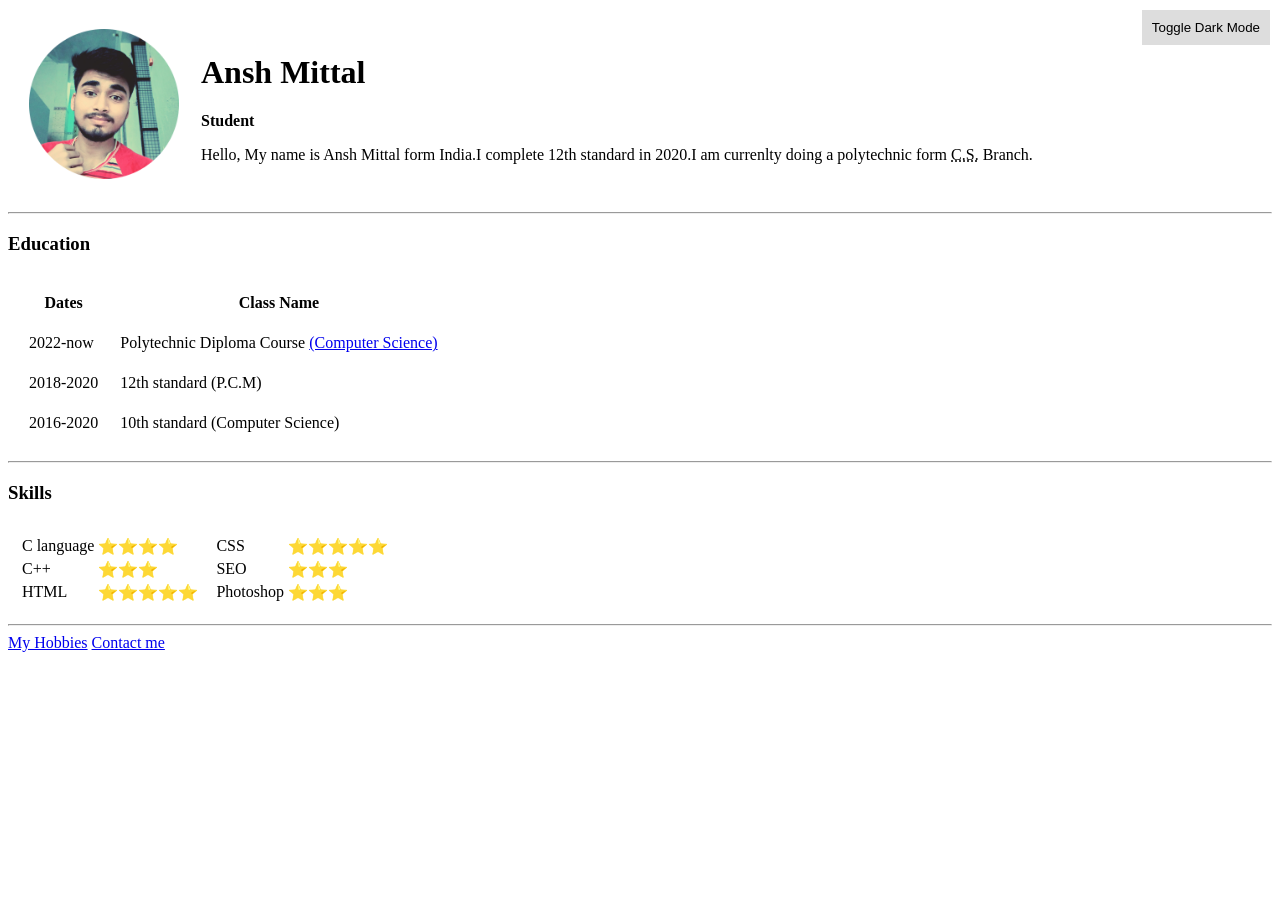
==== index.html @ c80ee5d2 "feat: I want to add dark mode in the cv app." ====
<!DOCTYPE html>
<html lang="en" dir="ltr">
  <head>
    <meta charset="utf-8">
    <title>Ansh's Personal site</title>
    <link rel="stylesheet" href="styles.css">
  </head>
  <body>
    <button id="dark-mode-toggle">Toggle Dark Mode</button>
    <table cellspacing="20">
      <tr>
        <td>
          <img src="images/Ansh.png" alt="Ansh Picture" width="150px" height="150px"/>
        </td>
        <td>
          <h1>Ansh Mittal</h1>
          <p>
            <strong>Student </strong>
          </p>
          <p>
            Hello, My name is Ansh Mittal form India.I complete 12th standard in 2020.I am currenlty doing a polytechnic form <abbr title="Computer Science">C.S.</abbr> Branch.
          </p>
        </td>
      </tr>
    </table>
    <hr />
    <h3>Education</h3>
    <table cellspacing="20">
      <thead>
        <tr>
          <th>Dates</th>
          <th>Class Name</th>
        </tr>
      </thead>
      <tbody>
        <tr>
          <td>2022-now</td>
          <td>Polytechnic Diploma Course <a href="https://www.careers360.com/courses/computer-science-engineering-course">(Computer Science)</td>
        </tr>
        <tr>
          <td>2018-2020</td>
          <td>12th standard (P.C.M)</td>
        </tr>
        <tr>
          <td>2016-2020</td>
          <td>10th standard (Computer Science)</td>
        </tr>
      </tbody>
    </table>
    <hr />
    <h3>Skills</h3>
    <table cellspacing="10">
      <tr>
        <td>
          <table>
            <tr>
              <td>C language</td>
              <td>⭐⭐⭐⭐</td>
            </tr>
            <tr>
              <td>C++</td>
              <td>⭐⭐⭐</td>
            </tr>
            <tr>
              <td title="Hyper Text Markup Language">HTML</td>
              <td>⭐⭐⭐⭐⭐</td>
            </tr>
          </table>
        </td>
        <td>
          <table>
            <tr>
              <td title="Cascading Style Sheet">CSS</td>
              <td>⭐⭐⭐⭐⭐</td>
            </tr>
            <tr>
              <td title="Search Engine Optimaization">SEO</td>
              <td>⭐⭐⭐</td>
            </tr>
            <tr>
              <td>Photoshop</td>
              <td>⭐⭐⭐</td>
            </tr>
          </table>
        </td>
      </tr>
    </table>
    <hr />
    <a href="hobbies.html">My Hobbies</a>
    <a href="contactme.html" >Contact me</a>
    <script src="script.js"></script>
  </body>
</html>
---- styles.css ----
body {
  --bg-color-light: #fff;
  --text-color-light: #000;
  --bg-color-dark: #121212;
  --text-color-dark: #f0f0f0;
  background-color: var(--bg-color-light);
  color: var(--text-color-light);
  transition: background-color 0.3s, color 0.3s;
}

body.dark-mode {
  background-color: var(--bg-color-dark);
  color: var(--text-color-dark);
}

#dark-mode-toggle {
  position: fixed;
  top: 10px;
  right: 10px;
  background-color: #ddd;
  border: none;
  padding: 10px;
  cursor: pointer;
}

#dark-mode-toggle:hover {
  background-color: #ccc;
}
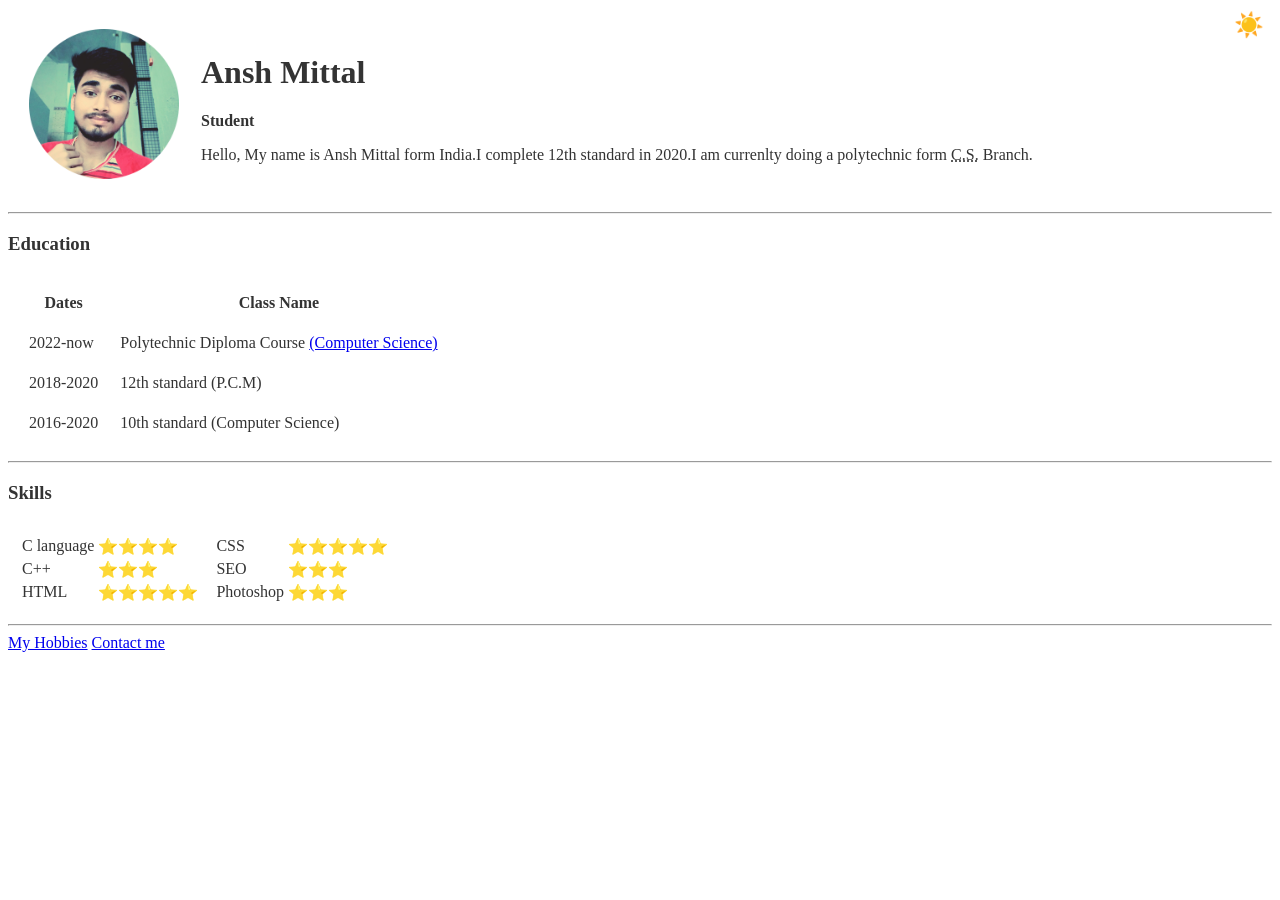
==== commit 7394541f: "feat: Add dark mode to the CV website" ====
--- a/index.html
+++ b/index.html
@@ -4,9 +4,10 @@
     <meta charset="utf-8">
     <title>Ansh's Personal site</title>
     <link rel="stylesheet" href="styles.css">
+    <script src="script.js" defer></script>
   </head>
   <body>
-    <button id="dark-mode-toggle">Toggle Dark Mode</button>
+    <button id="theme-toggle" aria-label="Toggle Dark Mode">☀️</button>
     <table cellspacing="20">
       <tr>
         <td>
@@ -88,6 +89,5 @@
     <hr />
     <a href="hobbies.html">My Hobbies</a>
     <a href="contactme.html" >Contact me</a>
-    <script src="script.js"></script>
   </body>
-</html>+</html>
--- a/styles.css
+++ b/styles.css
@@ -1,28 +1,20 @@
 body {
-  --bg-color-light: #fff;
-  --text-color-light: #000;
-  --bg-color-dark: #121212;
-  --text-color-dark: #f0f0f0;
-  background-color: var(--bg-color-light);
-  color: var(--text-color-light);
-  transition: background-color 0.3s, color 0.3s;
+  transition: background-color 0.5s, color 0.5s;
+  background-color: #fff;
+  color: #333;
 }
 
 body.dark-mode {
-  background-color: var(--bg-color-dark);
-  color: var(--text-color-dark);
+  background-color: #111;
+  color: #eee;
 }
 
-#dark-mode-toggle {
+#theme-toggle {
   position: fixed;
   top: 10px;
   right: 10px;
-  background-color: #ddd;
+  background: none;
   border: none;
-  padding: 10px;
   cursor: pointer;
+  font-size: 24px;
 }
-
-#dark-mode-toggle:hover {
-  background-color: #ccc;
-}
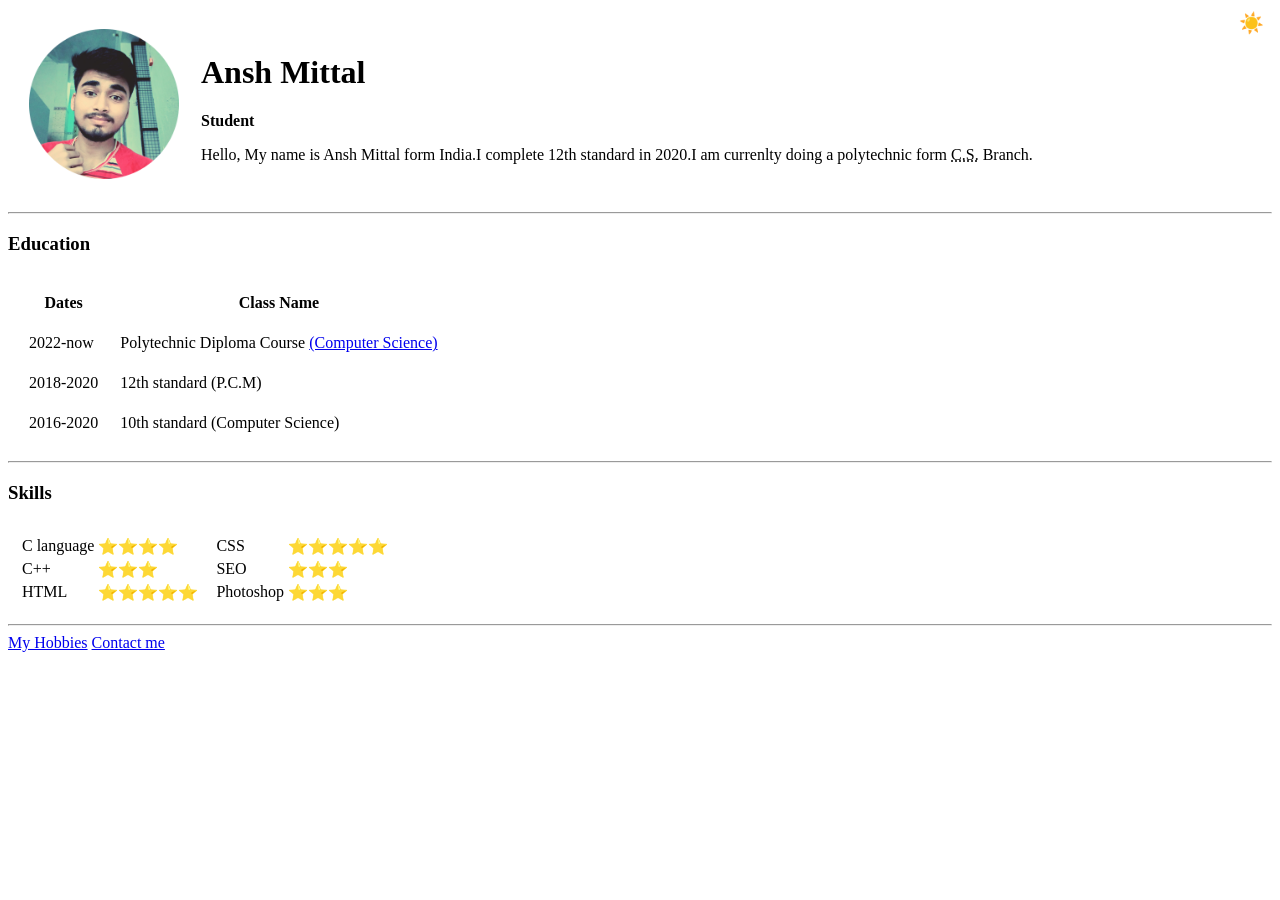
==== commit 79b29989: "feat: Add a dark mode toggle to the CV website" ====
--- a/index.html
+++ b/index.html
@@ -4,10 +4,9 @@
     <meta charset="utf-8">
     <title>Ansh's Personal site</title>
     <link rel="stylesheet" href="styles.css">
-    <script src="script.js" defer></script>
   </head>
   <body>
-    <button id="theme-toggle" aria-label="Toggle Dark Mode">☀️</button>
+    <script src="script.js"></script>
     <table cellspacing="20">
       <tr>
         <td>
@@ -90,4 +89,4 @@
     <a href="hobbies.html">My Hobbies</a>
     <a href="contactme.html" >Contact me</a>
   </body>
-</html>
+</html>
--- a/styles.css
+++ b/styles.css
@@ -1,20 +1,23 @@
 body {
-  transition: background-color 0.5s, color 0.5s;
-  background-color: #fff;
-  color: #333;
+    transition: background-color 0.3s, color 0.3s;
+}
+
+body.light-mode {
+    background-color: #ffffff;
+    color: #000000;
 }
 
 body.dark-mode {
-  background-color: #111;
-  color: #eee;
+    background-color: #121212;
+    color: #eeeeee;
 }
 
 #theme-toggle {
-  position: fixed;
-  top: 10px;
-  right: 10px;
-  background: none;
-  border: none;
-  cursor: pointer;
-  font-size: 24px;
-}
+    position: fixed;
+    top: 10px;
+    right: 10px;
+    background: none;
+    border: none;
+    cursor: pointer;
+    font-size: 20px;
+}
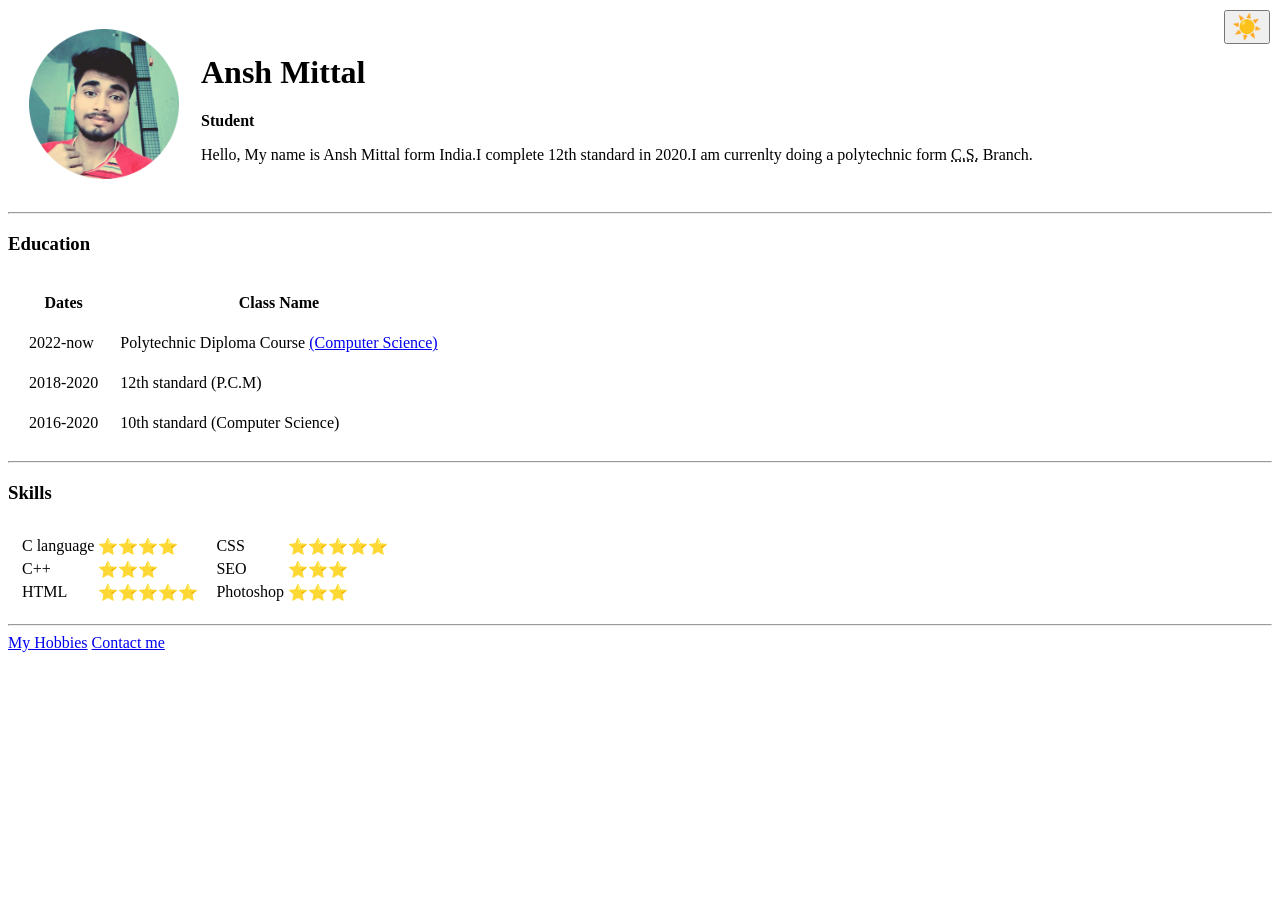
==== commit 91460099: "feat: Add a dark mode toggle to the CV website" ====
--- a/index.html
+++ b/index.html
@@ -3,10 +3,9 @@
   <head>
     <meta charset="utf-8">
     <title>Ansh's Personal site</title>
-    <link rel="stylesheet" href="styles.css">
+    <link rel="stylesheet" href="style.css">
   </head>
   <body>
-    <script src="script.js"></script>
     <table cellspacing="20">
       <tr>
         <td>
@@ -88,5 +87,6 @@
     <hr />
     <a href="hobbies.html">My Hobbies</a>
     <a href="contactme.html" >Contact me</a>
+    <script src="script.js"></script>
   </body>
 </html>
--- a/style.css
+++ b/style.css
@@ -0,0 +1,30 @@
+body {
+  transition: background-color 0.3s, color 0.3s;
+  background-color: var(--bg-color);
+  color: var(--text-color);
+}
+
+:root {
+  --bg-color-light: #ffffff;
+  --text-color-light: #000000;
+  --bg-color-dark: #121212;
+  --text-color-dark: #ffffff;
+}
+
+body.light-mode {
+  --bg-color: var(--bg-color-light);
+  --text-color: var(--text-color-light);
+}
+
+body.dark-mode {
+  --bg-color: var(--bg-color-dark);
+  --text-color: var(--text-color-dark);
+}
+
+.theme-toggle {
+  position: fixed;
+  top: 10px;
+  right: 10px;
+  cursor: pointer;
+  font-size: 24px;
+}
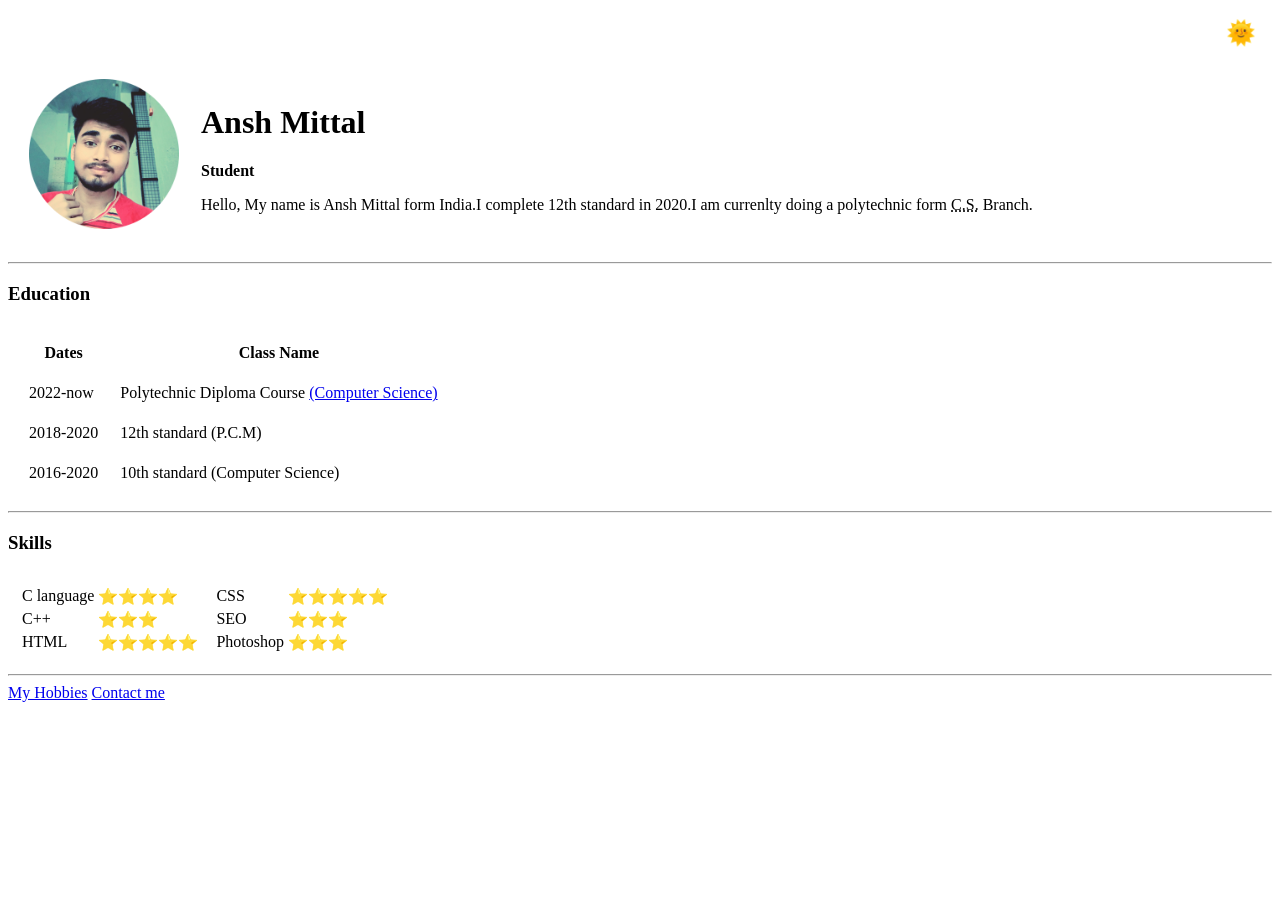
==== commit dd118e74: "feat: I want to build a dark mode" ====
--- a/index.html
+++ b/index.html
@@ -1,11 +1,17 @@
 <!DOCTYPE html>
-<html lang="en" dir="ltr">
+<html lang="en">
   <head>
     <meta charset="utf-8">
     <title>Ansh's Personal site</title>
     <link rel="stylesheet" href="style.css">
+    <script defer src="theme-toggle.js"></script>
   </head>
   <body>
+    <header>
+      <button id="theme-toggle" aria-label="Toggle dark/light theme">
+        <span id="theme-icon">🌞</span>
+      </button>
+    </header>
     <table cellspacing="20">
       <tr>
         <td>
@@ -86,7 +92,6 @@
     </table>
     <hr />
     <a href="hobbies.html">My Hobbies</a>
-    <a href="contactme.html" >Contact me</a>
-    <script src="script.js"></script>
+    <a href="contactme.html">Contact me</a>
   </body>
 </html>
--- a/style.css
+++ b/style.css
@@ -1,30 +1,32 @@
-body {
-  transition: background-color 0.3s, color 0.3s;
+/* Initial theme setup */
+:root {
+  --bg-color: #ffffff;
+  --text-color: #000000;
+}
+
+[data-theme='dark'] {
+  --bg-color: #121212;
+  --text-color: #ffffff;
+}
+
+html {
   background-color: var(--bg-color);
   color: var(--text-color);
 }
 
-:root {
-  --bg-color-light: #ffffff;
-  --text-color-light: #000000;
-  --bg-color-dark: #121212;
-  --text-color-dark: #ffffff;
+body, header, table {
+  transition: background-color 0.3s ease, color 0.3s ease;
 }
 
-body.light-mode {
-  --bg-color: var(--bg-color-light);
-  --text-color: var(--text-color-light);
+header {
+  display: flex;
+  justify-content: flex-end;
+  padding: 10px;
 }
 
-body.dark-mode {
-  --bg-color: var(--bg-color-dark);
-  --text-color: var(--text-color-dark);
-}
-
-.theme-toggle {
-  position: fixed;
-  top: 10px;
-  right: 10px;
+button {
+  background: none;
+  border: none;
   cursor: pointer;
   font-size: 24px;
 }
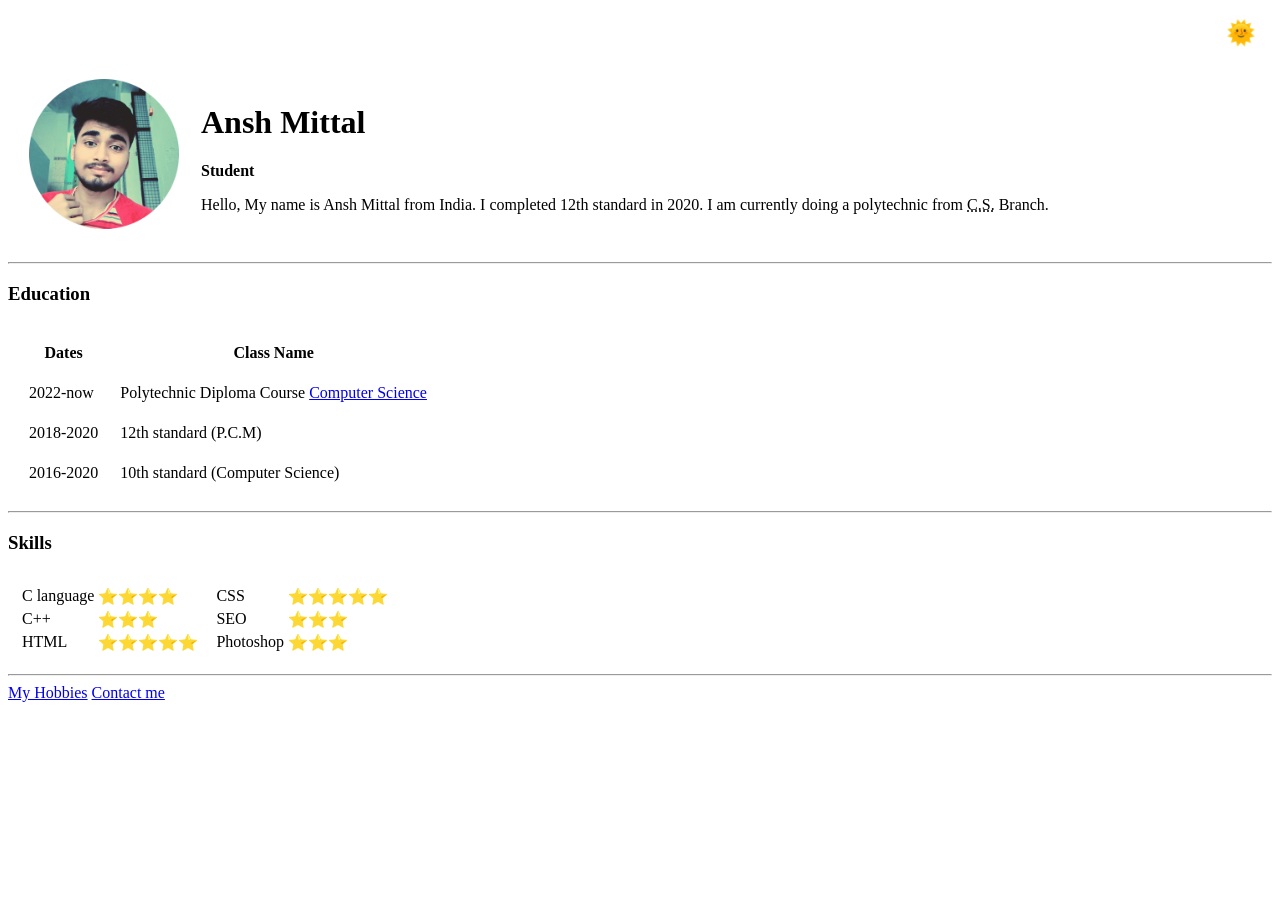
==== commit 1de49e0f: "fix: I want to build a dark mode" ====
--- a/index.html
+++ b/index.html
@@ -4,6 +4,15 @@
     <meta charset="utf-8">
     <title>Ansh's Personal site</title>
     <link rel="stylesheet" href="style.css">
+    <script>
+      // Initial theme application to prevent flash of incorrect theme
+      (function() {
+        const userPreference = localStorage.getItem('theme');
+        const osPreference = window.matchMedia('(prefers-color-scheme: dark)').matches ? 'dark' : 'light';
+        const theme = userPreference || osPreference;
+        document.documentElement.setAttribute('data-theme', theme);
+      })();
+    </script>
     <script defer src="theme-toggle.js"></script>
   </head>
   <body>
@@ -23,7 +32,7 @@
             <strong>Student </strong>
           </p>
           <p>
-            Hello, My name is Ansh Mittal form India.I complete 12th standard in 2020.I am currenlty doing a polytechnic form <abbr title="Computer Science">C.S.</abbr> Branch.
+            Hello, My name is Ansh Mittal from India. I completed 12th standard in 2020. I am currently doing a polytechnic from <abbr title="Computer Science">C.S.</abbr> Branch.
           </p>
         </td>
       </tr>
@@ -40,7 +49,7 @@
       <tbody>
         <tr>
           <td>2022-now</td>
-          <td>Polytechnic Diploma Course <a href="https://www.careers360.com/courses/computer-science-engineering-course">(Computer Science)</td>
+          <td>Polytechnic Diploma Course <a href="https://www.careers360.com/courses/computer-science-engineering-course">Computer Science</td>
         </tr>
         <tr>
           <td>2018-2020</td>
@@ -79,7 +88,7 @@
               <td>⭐⭐⭐⭐⭐</td>
             </tr>
             <tr>
-              <td title="Search Engine Optimaization">SEO</td>
+              <td title="Search Engine Optimization">SEO</td>
               <td>⭐⭐⭐</td>
             </tr>
             <tr>
@@ -94,4 +103,4 @@
     <a href="hobbies.html">My Hobbies</a>
     <a href="contactme.html">Contact me</a>
   </body>
-</html>+</html>
--- a/style.css
+++ b/style.css
@@ -1,12 +1,16 @@
 /* Initial theme setup */
 :root {
-  --bg-color: #ffffff;
-  --text-color: #000000;
+  --bg-color-light: #ffffff;
+  --text-color-light: #000000;
+  --bg-color-dark: #121212;
+  --text-color-dark: #ffffff;
+  --bg-color: var(--bg-color-light);
+  --text-color: var(--text-color-light);
 }
 
 [data-theme='dark'] {
-  --bg-color: #121212;
-  --text-color: #ffffff;
+  --bg-color: var(--bg-color-dark);
+  --text-color: var(--text-color-dark);
 }
 
 html {
@@ -29,4 +33,15 @@
   border: none;
   cursor: pointer;
   font-size: 24px;
-}+}
+
+@media print {
+  :root {
+    --bg-color: var(--bg-color-light);
+    --text-color: var(--text-color-light);
+  }
+  body {
+    background-color: var(--bg-color-light) !important;
+    color: var(--text-color-light) !important;
+  }
+}
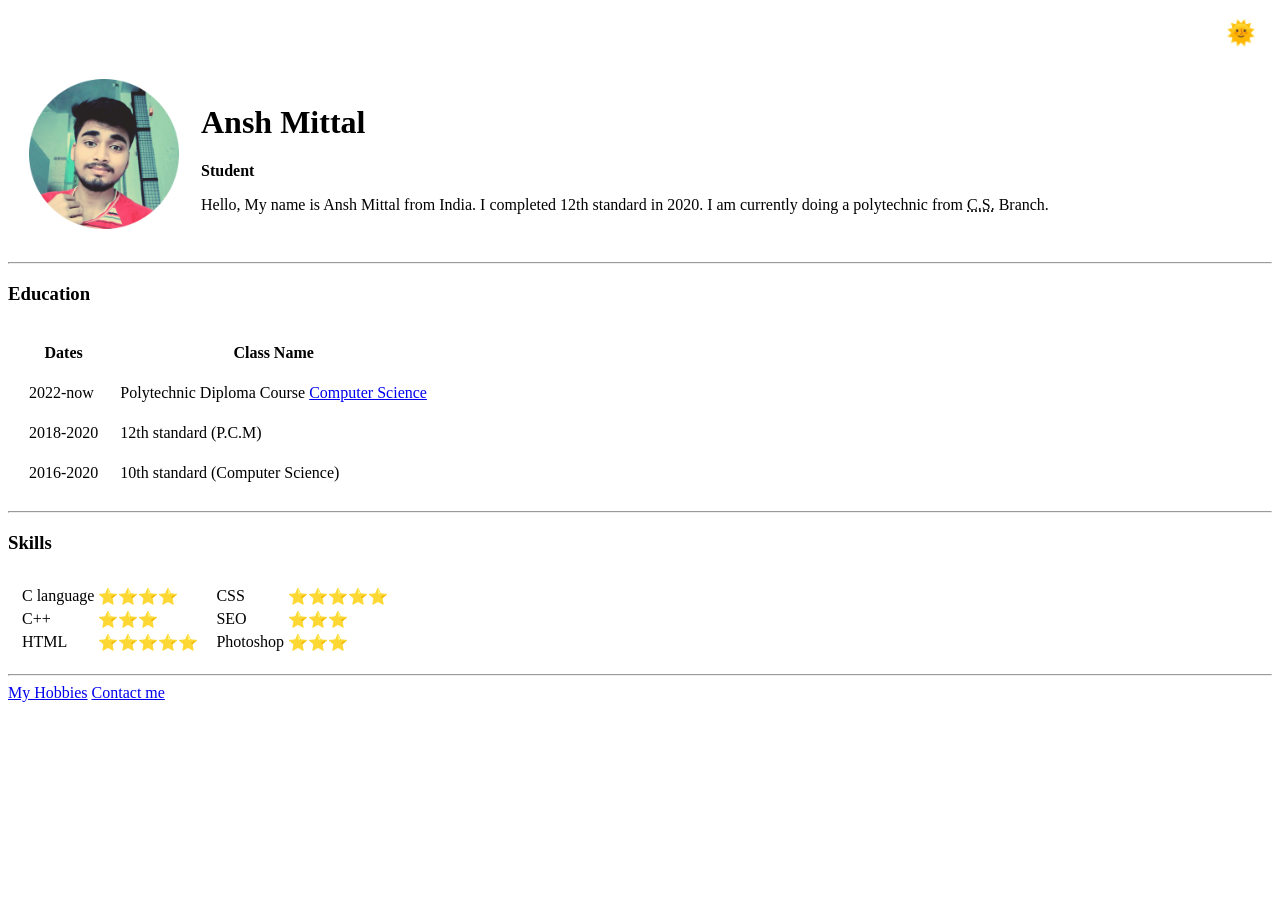
==== commit 543343b7: "fix: I want to build a dark mode" ====
--- a/index.html
+++ b/index.html
@@ -15,7 +15,7 @@
     </script>
     <script defer src="theme-toggle.js"></script>
   </head>
-  <body>
+  <body class="light-theme">
     <header>
       <button id="theme-toggle" aria-label="Toggle dark/light theme">
         <span id="theme-icon">🌞</span>
@@ -103,4 +103,4 @@
     <a href="hobbies.html">My Hobbies</a>
     <a href="contactme.html">Contact me</a>
   </body>
-</html>
+</html>
--- a/style.css
+++ b/style.css
@@ -2,8 +2,8 @@
 :root {
   --bg-color-light: #ffffff;
   --text-color-light: #000000;
-  --bg-color-dark: #121212;
-  --text-color-dark: #ffffff;
+  --bg-color-dark: #1d1d1d;
+  --text-color-dark: #e0e0e0;
   --bg-color: var(--bg-color-light);
   --text-color: var(--text-color-light);
 }
@@ -44,4 +44,4 @@
     background-color: var(--bg-color-light) !important;
     color: var(--text-color-light) !important;
   }
-}
+}
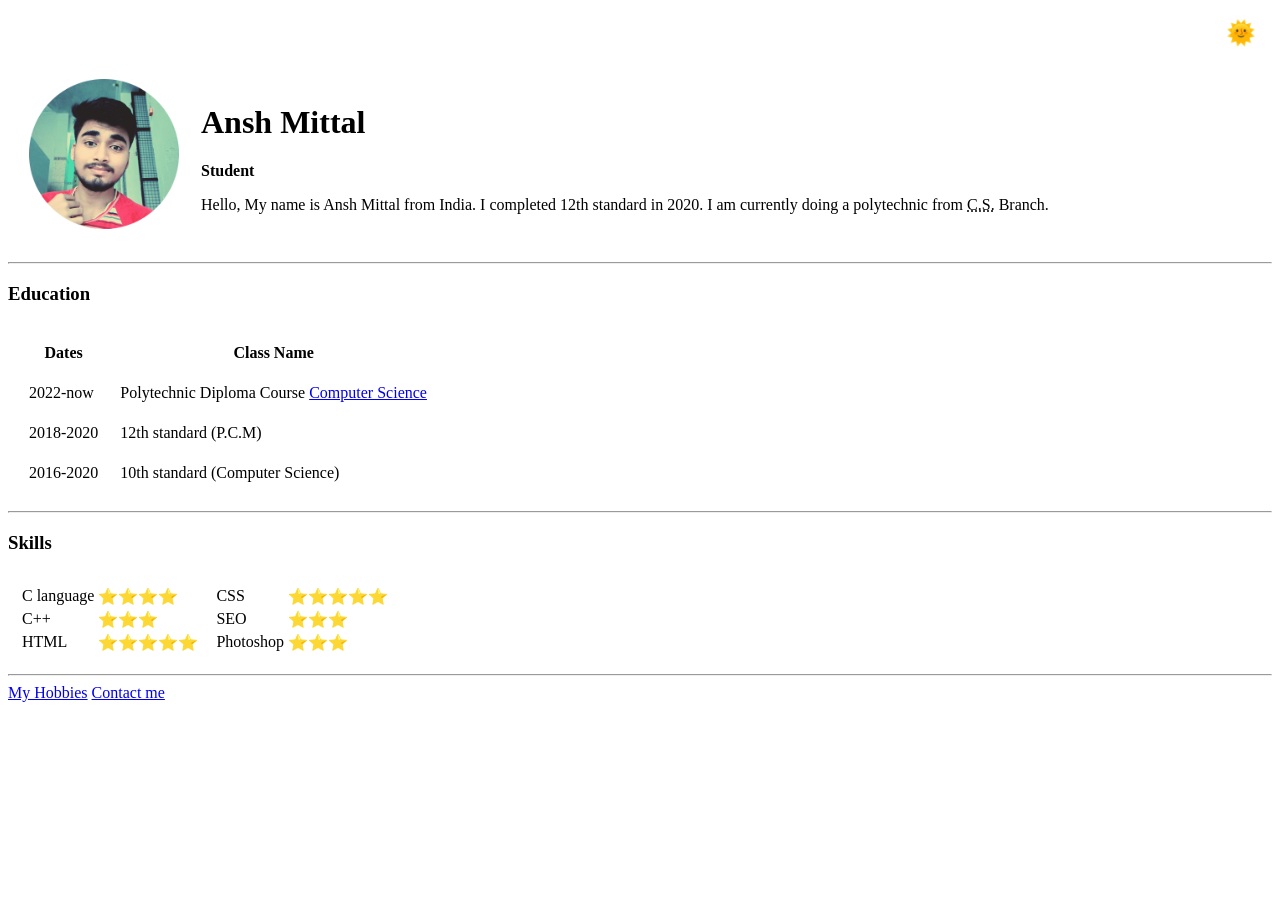
==== commit 4cdca6e2: "fix: I want to build a dark mode" ====
--- a/index.html
+++ b/index.html
@@ -4,6 +4,21 @@
     <meta charset="utf-8">
     <title>Ansh's Personal site</title>
     <link rel="stylesheet" href="style.css">
+    <noscript>
+      <style>
+        body {
+          background-color: #ffffff;
+          color: #000000;
+        }
+        header::after {
+          content: "Viewing in light mode because JavaScript is disabled.";
+          display: block;
+          color: #666;
+          font-size: 14px;
+          margin-top: 10px;
+        }
+      </style>
+    </noscript>
     <script>
       // Initial theme application to prevent flash of incorrect theme
       (function() {
